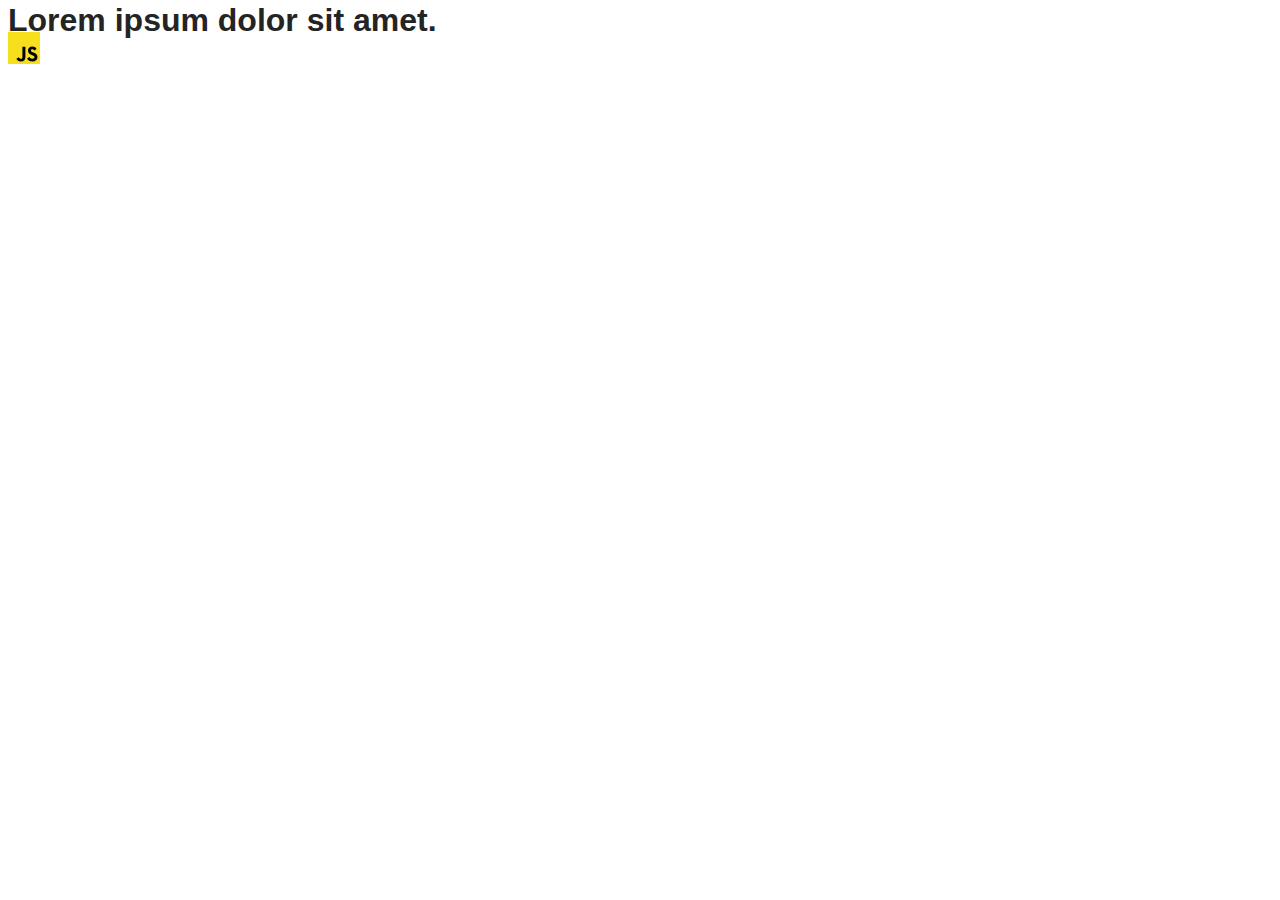
==== src/index.html @ 4ee2606a "Initial commit" ====
<!DOCTYPE html>
<html lang="en">
  <head>
    <meta charset="UTF-8" />
    <link rel="icon" type="image/svg+xml" href="/favicon.svg" />
    <meta name="viewport" content="width=device-width, initial-scale=1.0" />
    <title>Vanilla App Template</title>
    <link rel="stylesheet" href="./css/styles.css" />
  </head>
  <body>
    <load ="partials/header.html" />

    <section>
      <h1>Lorem ipsum dolor sit amet.</h1>
      <!-- Path to images as from index.html file -->
      <img src="./img/javascript.svg" alt="" />
    </section>

    <!-- Loads the specified .html file -->
    <load ="partials/vite-promo.html" />

    <script type="module" src="./main.js"></script>
  </body>
</html>
---- src/css/styles.css ----
/**
  |============================
  | include css partials with
  | default @import url()
  |============================
*/
@import url('./reset.css');
@import url('./vite-promo.css');
@import url('./header.css');

:root {
  font-family: Inter, Avenir, Helvetica, Arial, sans-serif;
  font-size: 16px;
  line-height: 24px;
  font-weight: 400;

  color: #242424;
  background-color: rgba(255, 255, 255, 0.87);

  font-synthesis: none;
  text-rendering: optimizeLegibility;
  -webkit-font-smoothing: antialiased;
  -moz-osx-font-smoothing: grayscale;
  -webkit-text-size-adjust: 100%;
}
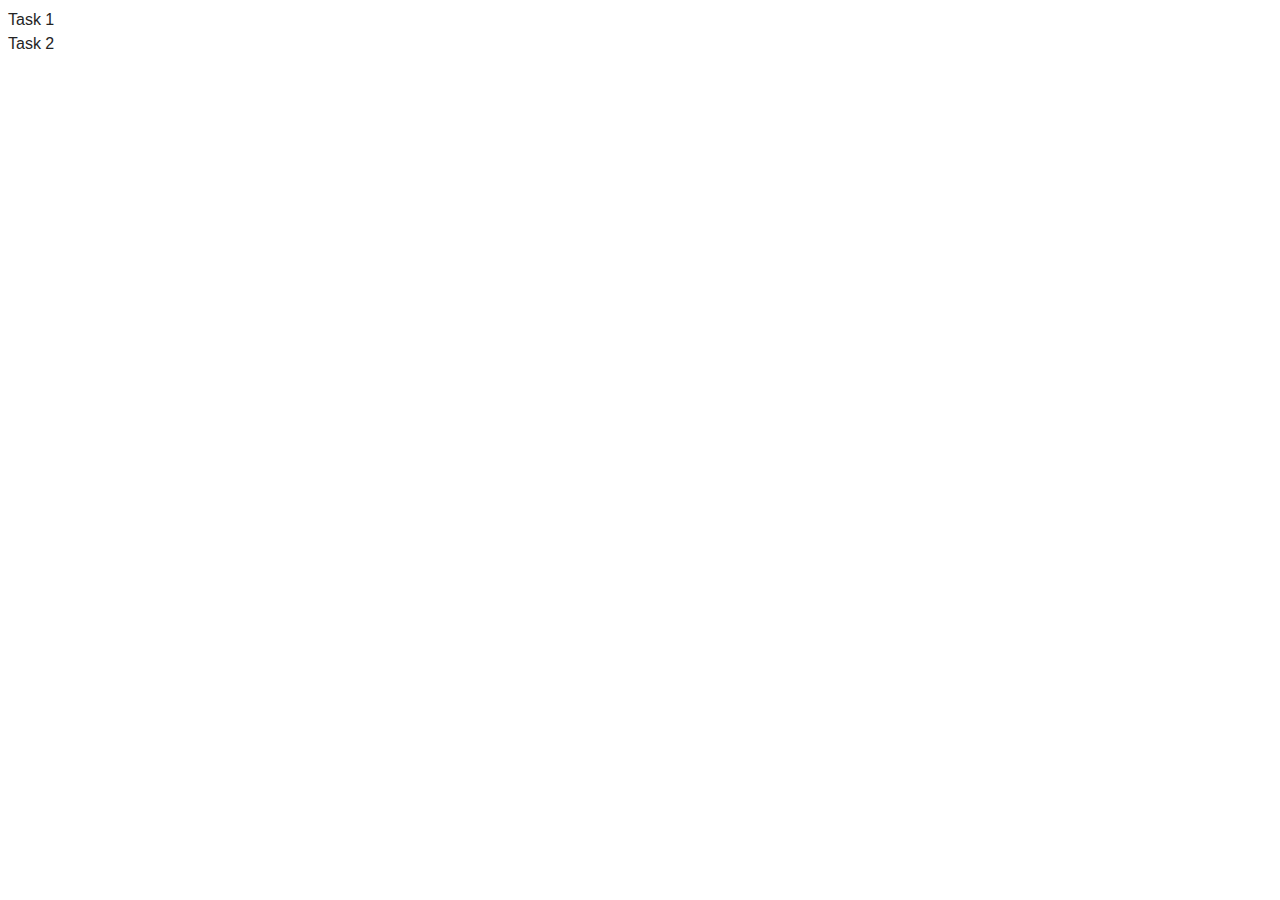
==== commit 52611287: "install iziToast" ====
--- a/src/index.html
+++ b/src/index.html
@@ -4,21 +4,13 @@
     <meta charset="UTF-8" />
     <link rel="icon" type="image/svg+xml" href="/favicon.svg" />
     <meta name="viewport" content="width=device-width, initial-scale=1.0" />
-    <title>Vanilla App Template</title>
+    <title>goit-js-hw-10</title>
     <link rel="stylesheet" href="./css/styles.css" />
   </head>
   <body>
-    <load ="partials/header.html" />
-
-    <section>
-      <h1>Lorem ipsum dolor sit amet.</h1>
-      <!-- Path to images as from index.html file -->
-      <img src="./img/javascript.svg" alt="" />
-    </section>
-
-    <!-- Loads the specified .html file -->
-    <load ="partials/vite-promo.html" />
-
-    <script type="module" src="./main.js"></script>
+    <ul>
+      <li><a href="1-timer.html">Task 1</a></li>
+      <li><a href="2-snackbar.html">Task 2</a></li>
+    </ul>
   </body>
-</html>
+</html>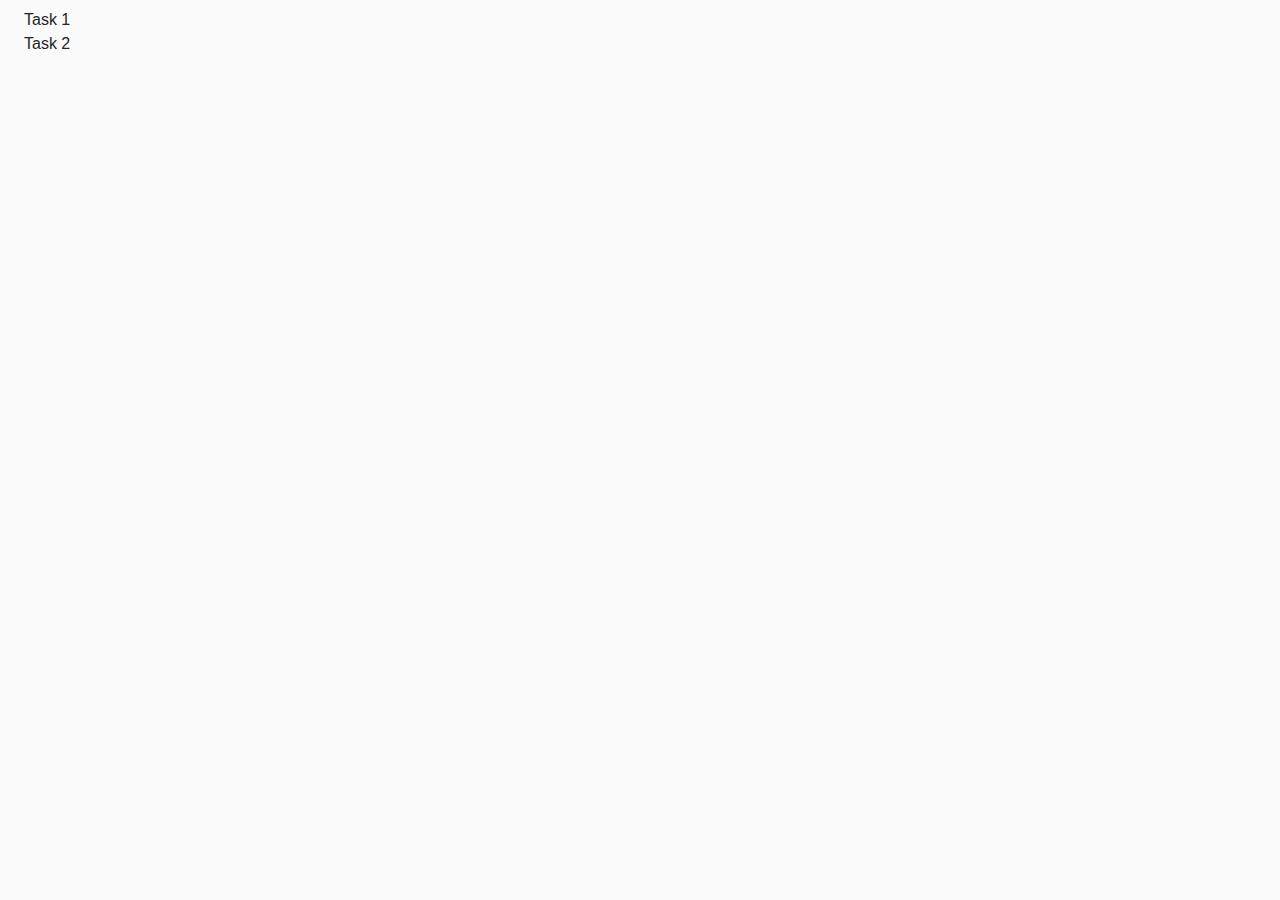
==== commit 5b030052: "maby-last-task-1" ====
--- a/src/index.html
+++ b/src/index.html
@@ -9,8 +9,8 @@
   </head>
   <body>
     <ul>
-      <li><a href="1-timer.html">Task 1</a></li>
-      <li><a href="2-snackbar.html">Task 2</a></li>
+      <li><a href="./1-timer.html">Task 1</a></li>
+      <li><a href="./2-snackbar.html">Task 2</a></li>
     </ul>
   </body>
 </html>--- a/src/css/styles.css
+++ b/src/css/styles.css
@@ -5,8 +5,8 @@
   |============================
 */
 @import url('./reset.css');
-@import url('./vite-promo.css');
-@import url('./header.css');
+@import "flatpickr/dist/flatpickr.min.css";
+@import "izitoast/dist/css/iziToast.min.css";
 
 :root {
   font-family: Inter, Avenir, Helvetica, Arial, sans-serif;
@@ -15,11 +15,95 @@
   font-weight: 400;
 
   color: #242424;
-  background-color: rgba(255, 255, 255, 0.87);
+  background-color: #fafafa;
 
-  font-synthesis: none;
-  text-rendering: optimizeLegibility;
-  -webkit-font-smoothing: antialiased;
-  -moz-osx-font-smoothing: grayscale;
-  -webkit-text-size-adjust: 100%;
+
 }
+
+body {
+  margin-left: 24px;
+  font-family: 'Montserrat', sans-serif;
+  font-family: 'Poppins', sans-serif;
+  font-family: 'Raleway', sans-serif;
+  font-family: 'Roboto', sans-serif;
+  line-height: 1.5;
+}
+
+
+
+/* Task #1 */
+
+.timer {
+  width: 216px;
+  margin-top: 24px;
+  display: flex;
+  justify-content: space-between;
+}
+
+.field {
+  display: flex;
+  flex-direction: column;
+}
+
+.value {
+  font-size: 24px;
+  align-self: center;
+}
+
+.label {
+  font-size: 10px;
+  text-transform: uppercase;
+  align-self: center;
+}
+
+/* Tast #2 */
+/* #datetime-picker {
+  margin-bottom: 20px;
+  margin-right: 20px;
+
+  width: 330px;
+  height: 40px;
+
+  font-size: 18px;
+  letter-spacing: 0.04em;
+  text-align: center;
+  color: #3b3b3b;
+
+  background-color: rgba(128, 203, 196, 0.6);
+  border-radius: 5px;
+  border: none;
+
+  transition: 250ms;
+}
+
+#datetime-picker:focus {
+  outline: 3px solid rgba(128, 203, 196, 1);
+  border: 3px solid #fff;
+  background-color: rgba(128, 203, 196, 1);
+}
+
+.timer {
+  padding: 20px 30px;
+  width: 600px;
+  display: flex;
+  flex-wrap: wrap;
+  align-items: center;
+  justify-content: center;
+  gap: 20px;
+
+  font-size: 18px;
+  letter-spacing: 0.04em;
+  color: #3b3b3b;
+
+  background-color: rgba(128, 203, 196, 0.6);
+
+  border-radius: 5px;
+}
+
+.value {
+  position: relative;
+  padding: 3px;
+  background-color: rgba(128, 203, 196, 0.6);
+  border-radius: 5px;
+  font-size: 24px;
+} */
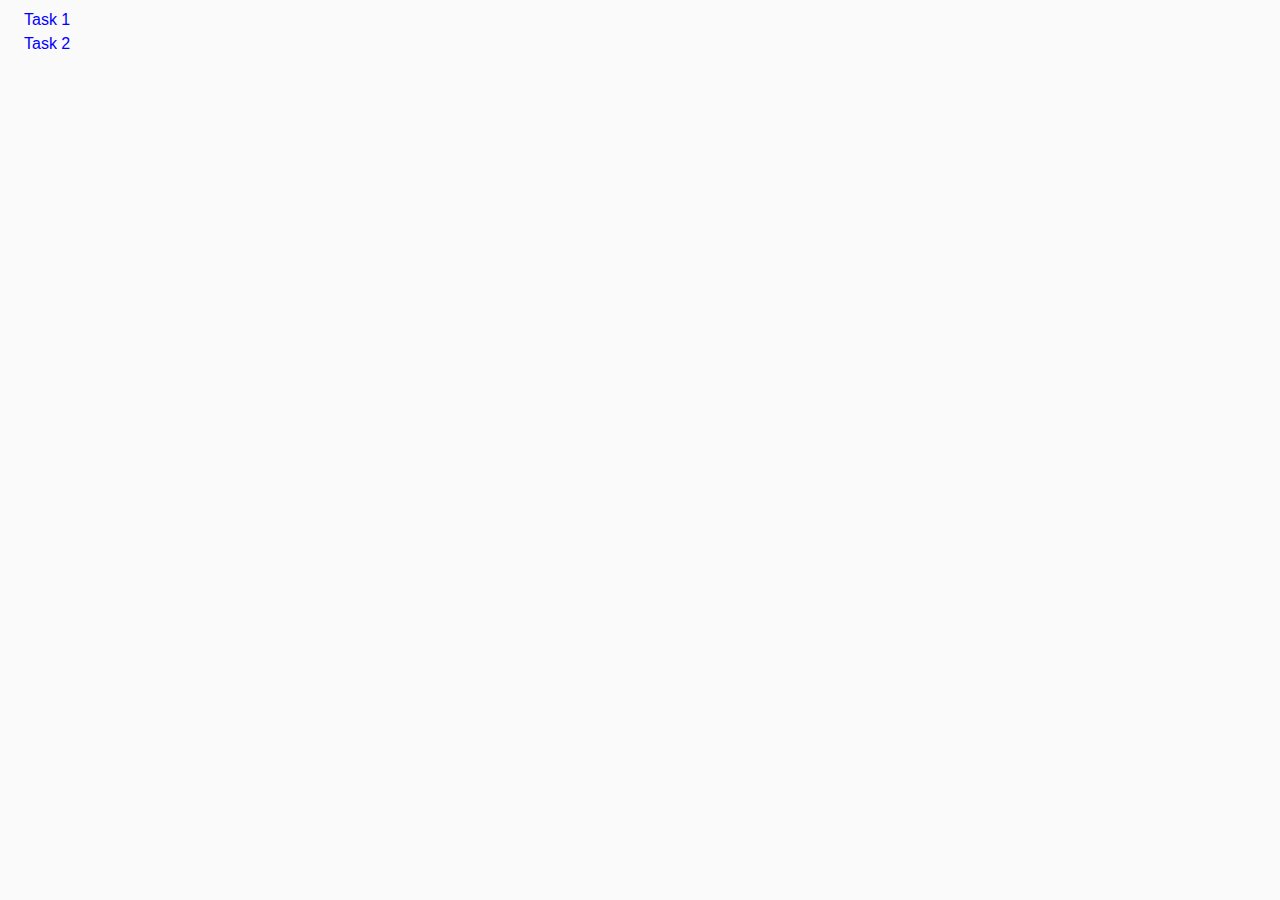
==== commit e8673b4a: "Task 2" ====
--- a/src/index.html
+++ b/src/index.html
@@ -8,9 +8,11 @@
     <link rel="stylesheet" href="./css/styles.css" />
   </head>
   <body>
+    <nav>
     <ul>
       <li><a href="./1-timer.html">Task 1</a></li>
       <li><a href="./2-snackbar.html">Task 2</a></li>
     </ul>
+  </nav>
   </body>
 </html>--- a/src/css/styles.css
+++ b/src/css/styles.css
@@ -13,7 +13,6 @@
   font-size: 16px;
   line-height: 24px;
   font-weight: 400;
-
   color: #242424;
   background-color: #fafafa;
 
@@ -29,9 +28,7 @@
   line-height: 1.5;
 }
 
-
-
-/* Task #1 */
+/* ======== Task 1 ======== */
 
 .timer {
   width: 216px;
@@ -51,59 +48,44 @@
 }
 
 .label {
-  font-size: 10px;
+  font-size: 8px;
   text-transform: uppercase;
   align-self: center;
 }
 
-/* Tast #2 */
-/* #datetime-picker {
-  margin-bottom: 20px;
-  margin-right: 20px;
+/* ======== Task 2 ======== */
 
-  width: 330px;
-  height: 40px;
-
-  font-size: 18px;
-  letter-spacing: 0.04em;
-  text-align: center;
-  color: #3b3b3b;
-
-  background-color: rgba(128, 203, 196, 0.6);
-  border-radius: 5px;
-  border: none;
-
-  transition: 250ms;
+.form {
+  width: 240px;
 }
 
-#datetime-picker:focus {
-  outline: 3px solid rgba(128, 203, 196, 1);
-  border: 3px solid #fff;
-  background-color: rgba(128, 203, 196, 1);
+form>label {
+  display: flex;
+  flex-direction: column;
+  margin-bottom: 8px;
+  line-height: 1.3;
 }
 
-.timer {
-  padding: 20px 30px;
-  width: 600px;
-  display: flex;
-  flex-wrap: wrap;
-  align-items: center;
-  justify-content: center;
-  gap: 20px;
-
-  font-size: 18px;
-  letter-spacing: 0.04em;
-  color: #3b3b3b;
-
-  background-color: rgba(128, 203, 196, 0.6);
-
-  border-radius: 5px;
+form>label>input {
+  padding: 4px;
+  font-size: 20px;
+  border-radius: 4px;
+  outline: none;
+  appearance: none;
 }
 
-.value {
-  position: relative;
-  padding: 3px;
-  background-color: rgba(128, 203, 196, 0.6);
-  border-radius: 5px;
-  font-size: 24px;
-} */
+form>label>input:hover,
+:focus,
+:active {
+  border-color: blue;
+  transition: border-color 250ms cubic-bezier(0.4, 0, 0.2, 1);
+}
+
+
+.btn-2-snackbar {
+  width: 240px;
+}
+
+fieldset {
+  margin-bottom: 8px;
+}